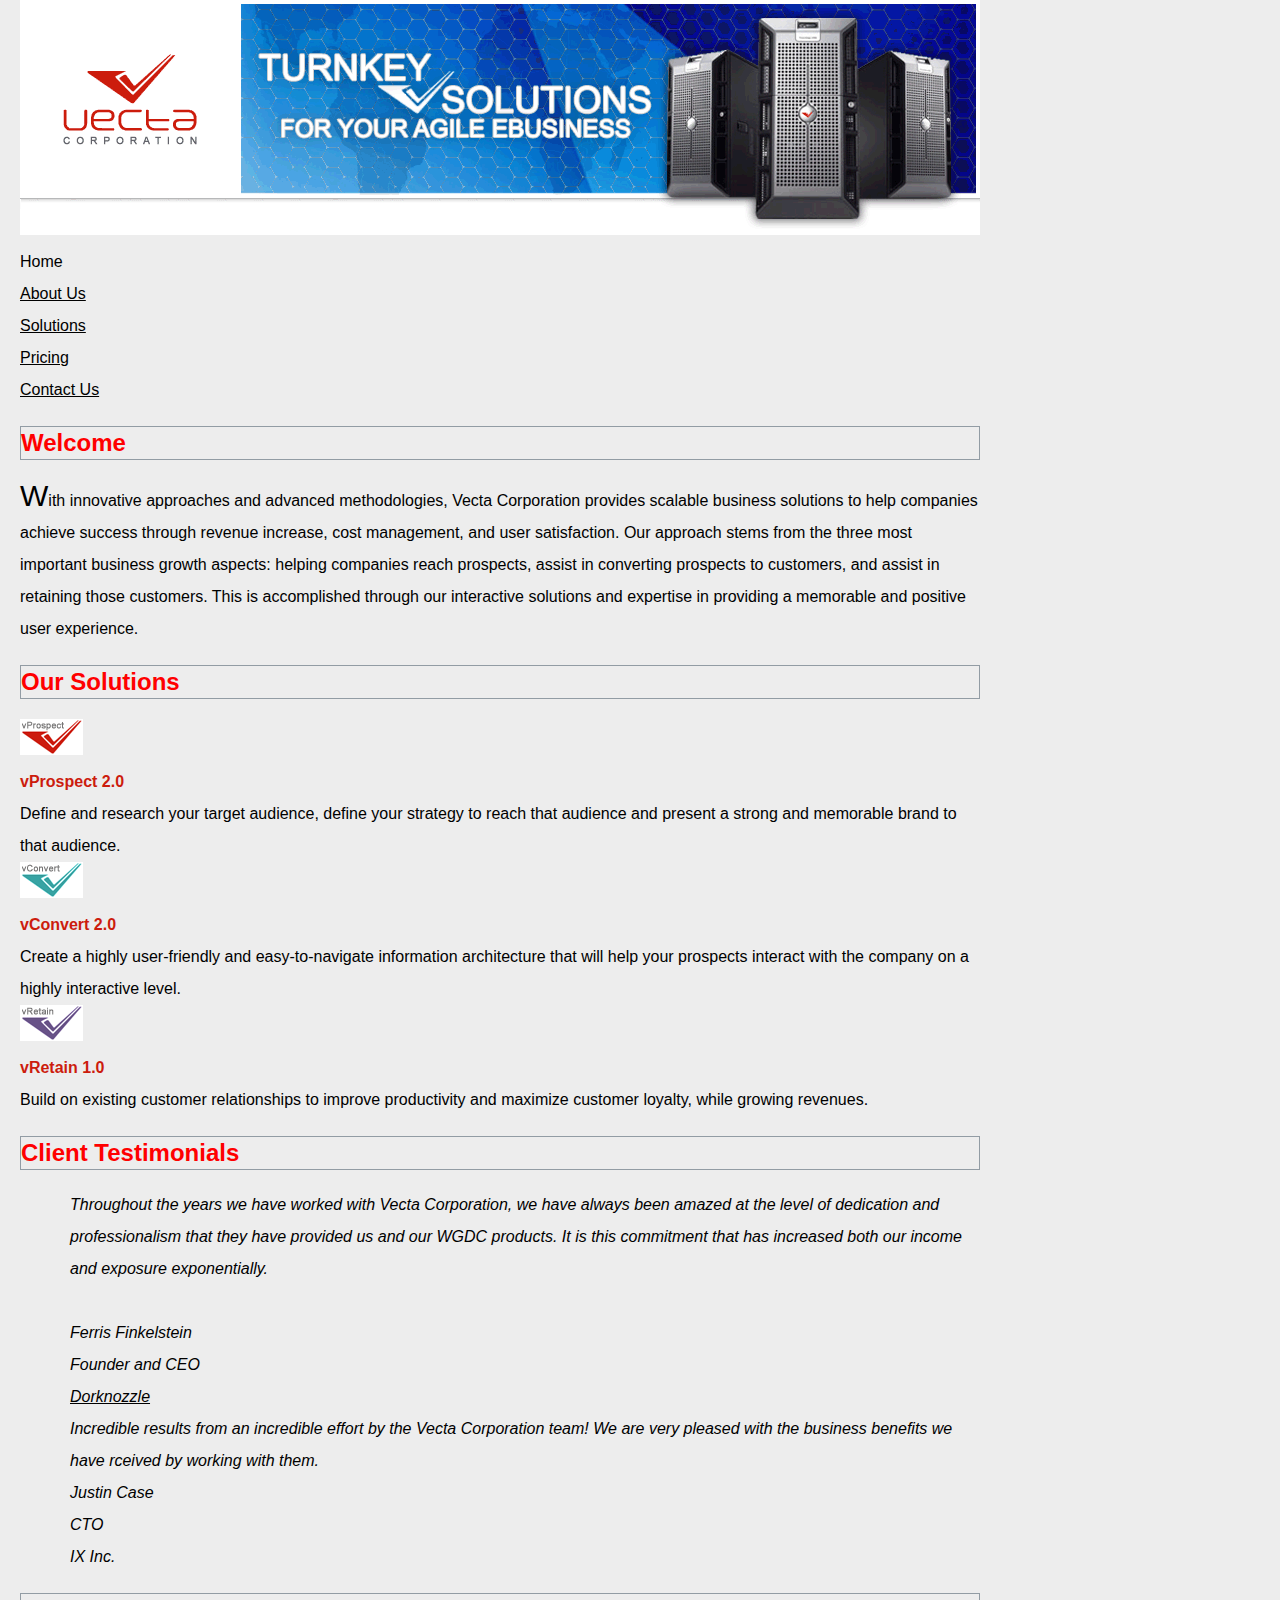
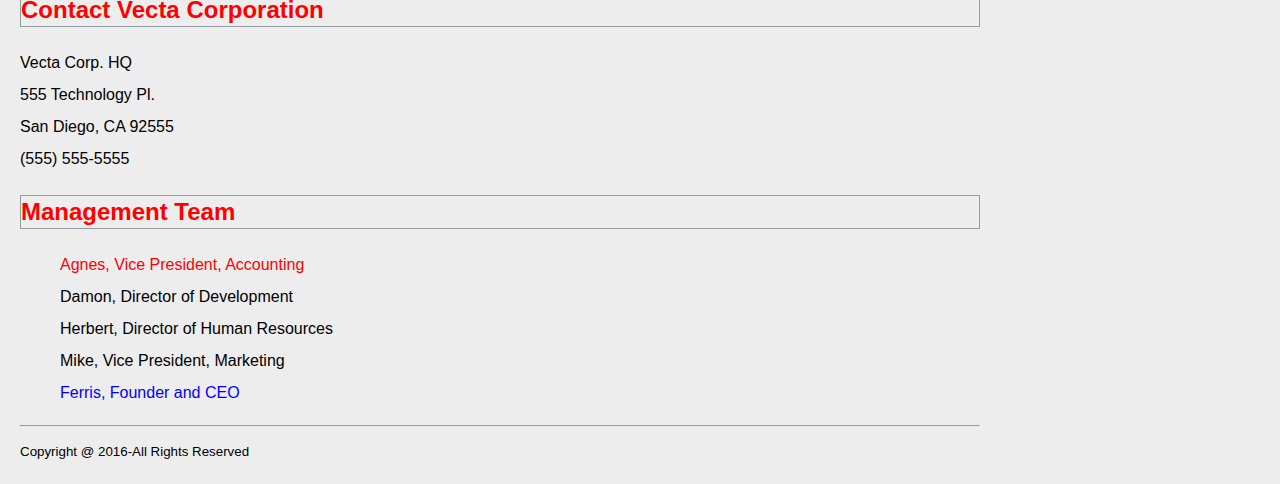
==== Part1/index.html @ 2707fa8e "Part1 finished" ====
<!DOCTYPE html>
<html lang="en">
<head>
	<meta charset="utf-8">
	<title>Welcome to Vecta Corporation</title>
	<link rel="stylesheet" href="Styles/styles.css">

</head>

<body style="width:960px;margin:0 20px;">

	<image src="images/header.gif" alt="Vecta Corporation Website Header"></image><br>

		Home<br>
		<a href="aboutus.html" >About Us</a><br>
		<a href="solutions.html" >Solutions</a><br>
		<a href="pricing.html" >Pricing</a><br>
		<a href="contactus.html" >Contact Us</a><br>

	
	
		<h2 class="heading">Welcome</h2>

<p>With innovative approaches and advanced methodologies, Vecta Corporation provides scalable business solutions to help companies achieve success through revenue increase, cost management, and user satisfaction. Our approach stems from the three most important business growth aspects: helping companies reach prospects, assist in converting prospects to customers, and assist in retaining those customers. This is accomplished through our interactive solutions and expertise in providing a memorable and positive user experience.</p>

<h2 class="heading">Our Solutions</h2>

<image src="images/logo_vprospect.gif" alt="vProspect"></image><br>
<b class="solutions">vProspect 2.0</b><br>
Define and research your target audience, define your strategy to reach that audience and present a strong and memorable brand to that audience.<br>

<image src="images/logo_vconvert.gif" alt="vConvert"></image><br>
<b class="solutions">vConvert 2.0</b><br>
Create a highly user-friendly and easy-to-navigate information architecture that will help your prospects interact with the company on a highly interactive level.<br>

<image src="images/logo_vretain.gif" alt="vRetain"></image><br>
<b class="solutions">vRetain 1.0</b><br>
Build on existing customer relationships to improve productivity and maximize customer loyalty, while growing revenues.<br>

<h2 class="heading">Client Testimonials</h2>

	<div id="testimonial1">Throughout the years we have worked with Vecta Corporation, we have always been amazed at the level of dedication and professionalism that they have provided us and our WGDC products. It is this commitment that has increased both our income and exposure exponentially.</div><br>

	<div id="testimonial2">Ferris Finkelstein<br>
	Founder and CEO<br>
	<a href="http://www.dorknozzle.com"> Dorknozzle</a><br>
	Incredible results from an incredible effort by the Vecta Corporation team! We are very pleased with the business benefits we have rceived by working with them.<br>

	Justin Case<br>
	CTO<br>
	IX Inc.</div>
<h2 class="heading">Contact Vecta Corporation</h2>
Vecta Corp. HQ<br>
555 Technology Pl.<br>
San Diego, CA 92555<br>
(555) 555-5555<br>

<h2 class="heading">Management Team</h2>
<ul>
<li>Agnes, Vice President, Accounting</li>
<li>Damon, Director of Development</li>
<li>Herbert, Director of Human Resources</li>
<li>Mike, Vice President, Marketing</li>
<li>Ferris, Founder and CEO</li></ul>
<hr>
<footer><small>Copyright @ 2016-All Rights Reserved</small></footer>
</p>
</body>
</html>
---- Part1/Styles/styles.css ----
body {
    font:1em Arial, Helvetica, sans-serif;
    line-height: 2em;
    background-color: #EDEDED;
    a:link{color: black; text-decoration:underline;}
    a:visited{color: blue; text-decoration:none;}
    a:hover{color: red; text-decoration-color: black;}
    a:active{color: aqua;text-decoration:none;}
    
}
.heading {color: red;border: 1px solid #929CA4;}

p::first-letter{font-size: 30px;}

.solutions{color:#CC1C0D;font-weight: bold;}
   
#testimonial1,#testimonial2{font-style: italic;margin-left: 50px;}
    
ul li{list-style-type: none;}
ul li:first-child{color: red;}
ul li:last-child{color: blue;}
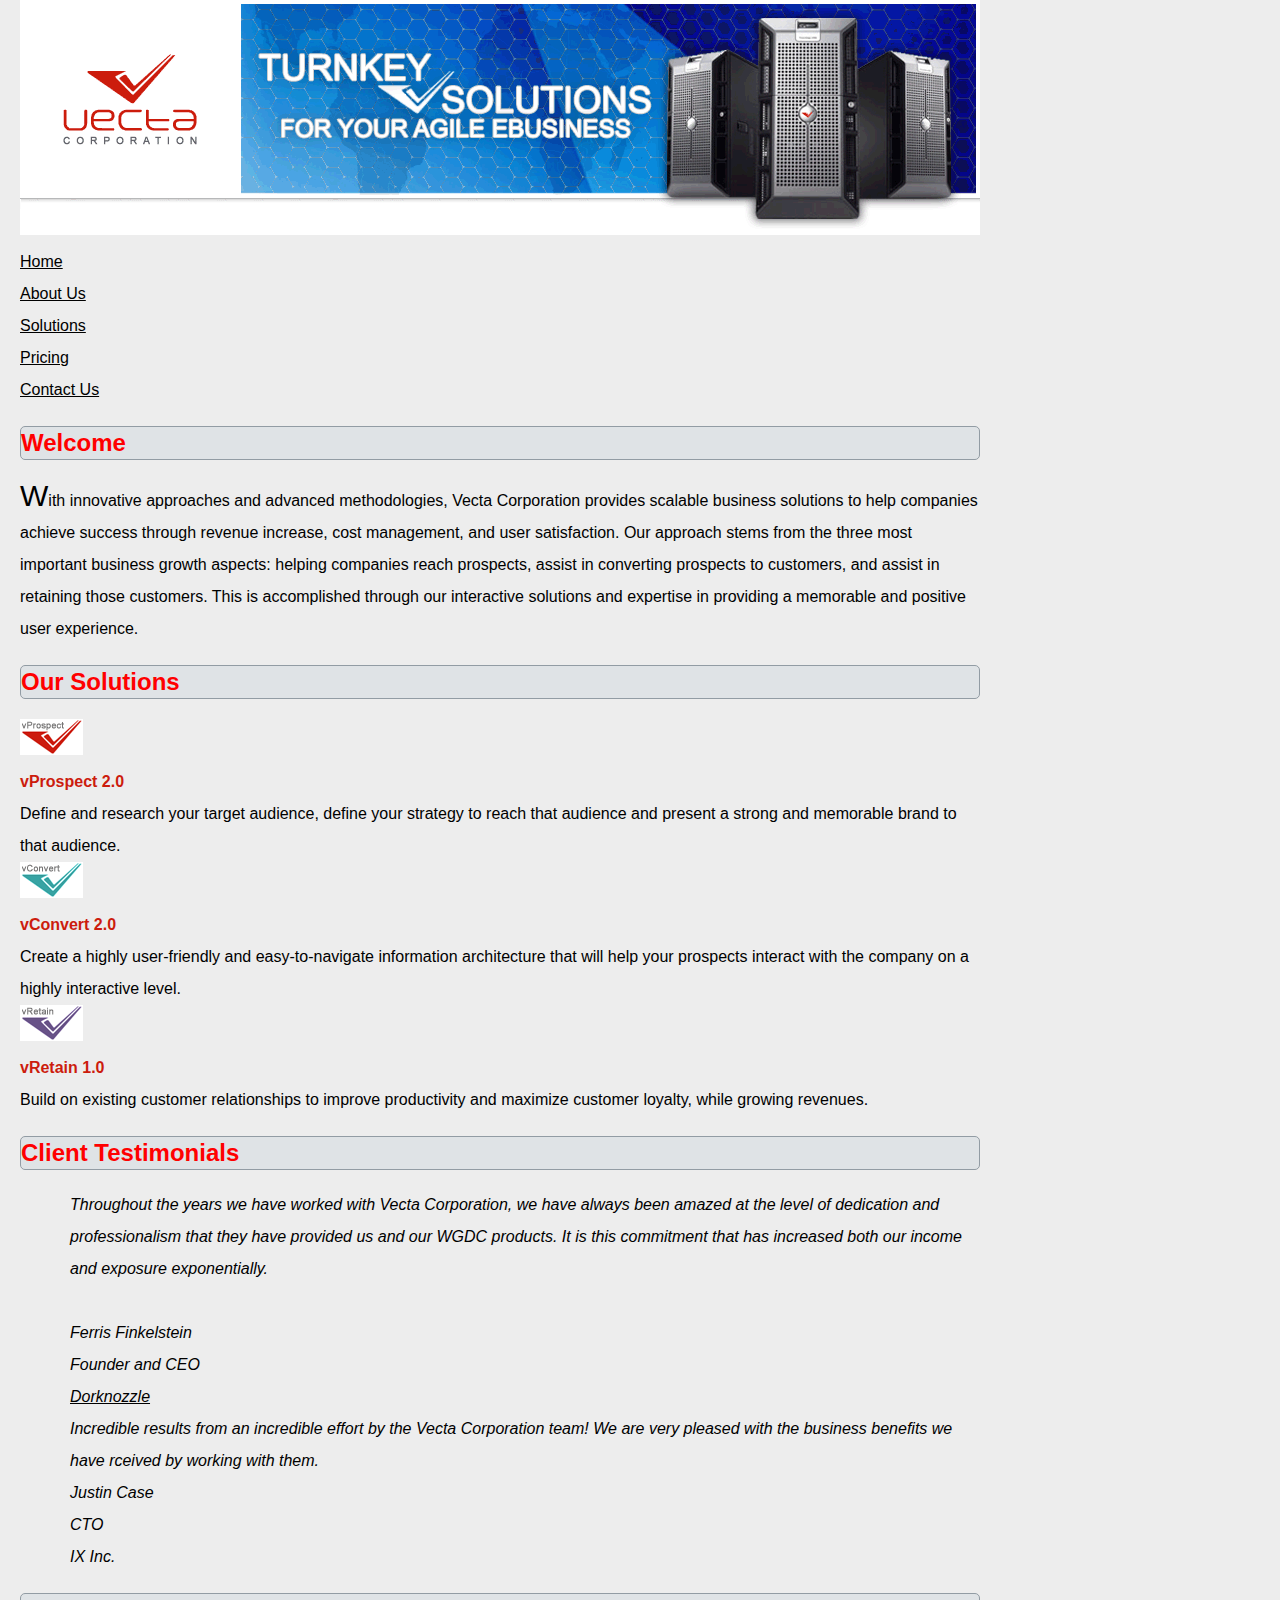
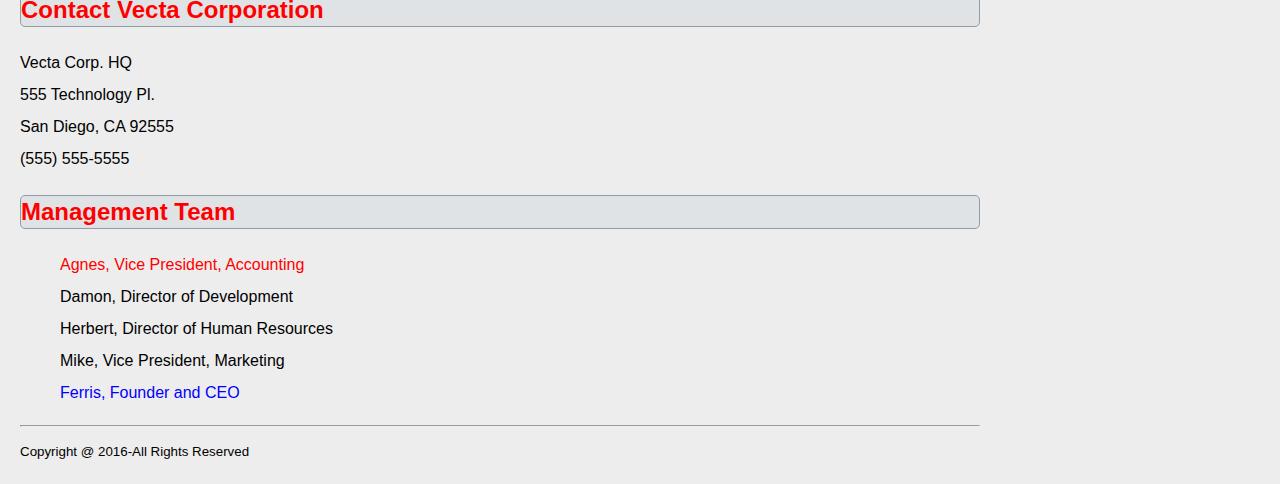
==== commit 25391ca5: "part2 seperately" ====
--- a/Part1/index.html
+++ b/Part1/index.html
@@ -11,7 +11,7 @@
 
 	<image src="images/header.gif" alt="Vecta Corporation Website Header"></image><br>
 
-		Home<br>
+		<a href="index.html" >Home</a><br>
 		<a href="aboutus.html" >About Us</a><br>
 		<a href="solutions.html" >Solutions</a><br>
 		<a href="pricing.html" >Pricing</a><br>
--- a/Part1/Styles/styles.css
+++ b/Part1/Styles/styles.css
@@ -5,10 +5,11 @@
     a:link{color: black; text-decoration:underline;}
     a:visited{color: blue; text-decoration:none;}
     a:hover{color: red; text-decoration-color: black;}
-    a:active{color: aqua;text-decoration:none;}
+    a:active{color: aqua;text-decoration:none;}}
     
-}
-.heading {color: red;border: 1px solid #929CA4;}
+.heading {color: red;border: 1px solid #929CA4;
+    background-color:#DFE3E6 ;
+    border-radius: 5px;}
 
 p::first-letter{font-size: 30px;}
 
@@ -19,4 +20,5 @@
 ul li{list-style-type: none;}
 ul li:first-child{color: red;}
 ul li:last-child{color: blue;}
+
 		